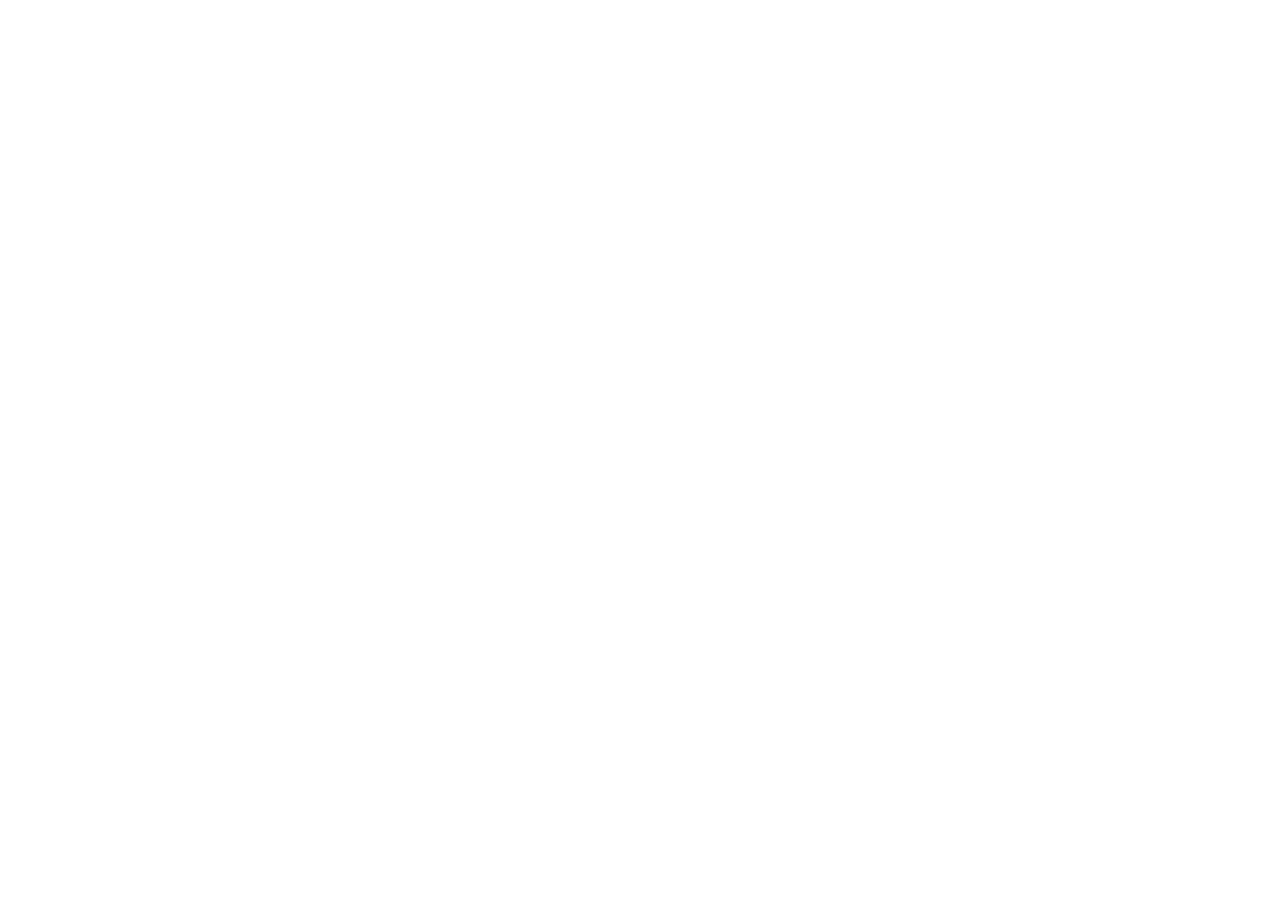
==== directory.html @ c04cacb1 "Add files via upload" ====
<!DOCTYPE html>
<html lang="en">
<head>
    <meta charset="UTF-8">
    <meta name="viewport" content="width=device-width, initial-scale=1.0">
    <title>Directory</title>
</head>
<body>
    
</body>
</html>
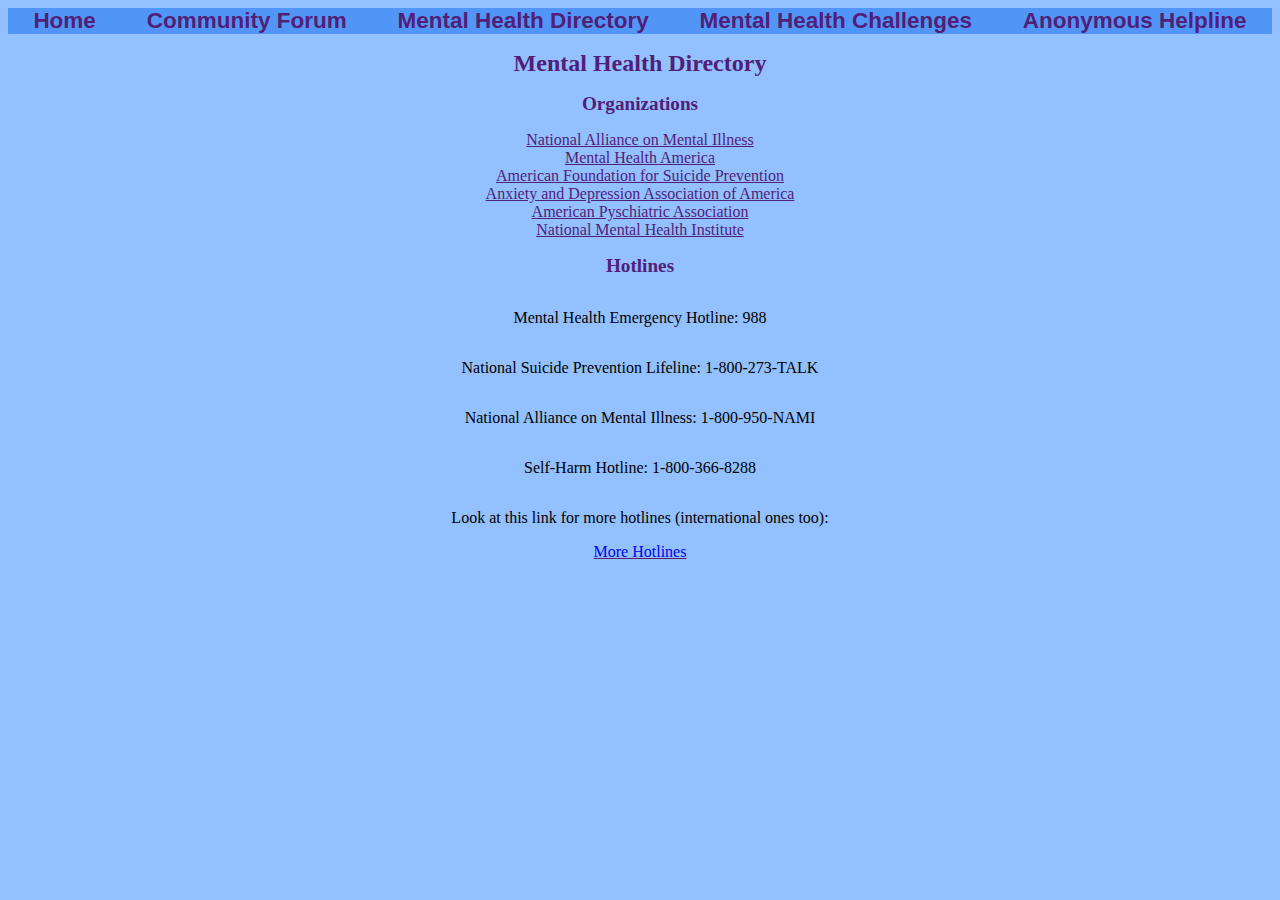
==== commit 5f17acfc: "Add files via upload" ====
--- a/directory.html
+++ b/directory.html
@@ -1,11 +1,67 @@
-<!DOCTYPE html>
-<html lang="en">
-<head>
-    <meta charset="UTF-8">
-    <meta name="viewport" content="width=device-width, initial-scale=1.0">
-    <title>Directory</title>
-</head>
-<body>
-    
-</body>
-</html>
+<!DOCTYPE html>
+<html lang="en">
+
+<head>
+    <meta charset="UTF-8">
+    <meta name="viewport" content="width=device-width, initial-scale=1.0">
+    <title>Directory</title>
+    <link rel="stylesheet" href="directoryStyle.css" />
+</head>
+
+<body>
+    <nav>
+        <a href="index.html">
+            <div class="nav_item">Home</div>
+        </a>
+        <a href="forum.html">
+            <div class="nav_item">Community Forum</div>
+        </a>
+        <a href="directory.html">
+            <div class="nav_item">Mental Health Directory</div>
+        </a>
+        <a href="challenges.html">
+            <div class="nav_item">Mental Health Challenges</div>
+        </a>
+        <a href="helpline.html">
+            <div class="nav_item">Anonymous Helpline</div>
+        </a>
+    </nav>
+
+    <h1>Mental Health Directory</h1>
+    <h2>Organizations</h2>
+    <a href="https://nami.org/Home" target="_blank">
+        <div class="org_item">National Alliance on Mental Illness</div>
+    </a>
+    <a href="https://mhanational.org/" target="_blank">
+        <div class="org_item">Mental Health America</div>
+    </a>
+    <a href="https://afsp.org" target="_blank">
+        <div class="org_item">American Foundation for Suicide Prevention</div>
+    </a>
+    <a href="
+          https://adaa.org/" target="_blank">
+        <div class="org_item">Anxiety and Depression Association of America</div>
+    </a>
+    <a href="https://www.psychiatry.org/" target="_blank">
+        <div class="org_item">American Pyschiatric Association</div>
+    </a>
+    <a href="https://www.nimh.nih.gov/" target="_blank">
+        <div class="org_item">National Mental Health Institute</div>
+    </a>
+
+    <h2>Hotlines</h2>
+    <div id="HotlineContent">
+        <p>Mental Health Emergency Hotline: 988</p>
+        <p>National Suicide Prevention Lifeline: 1-800-273-TALK</p>
+        <p>National Alliance on Mental Illness: 1-800-950-NAMI</p>
+        <p>Self-Harm Hotline: 1-800-366-8288</p>
+        <p>Look at this link for more hotlines (international ones too): <a
+                href="https://www.psycom.net/get-help-mental-health" target="_blank">
+                <div class="org_item">More Hotlines</div>
+            </a></p>
+    </div>
+
+
+</body>
+
+</html>--- a/directoryStyle.css
+++ b/directoryStyle.css
@@ -0,0 +1,57 @@
+nav{
+    display: flex;
+    justify-content: space-around;
+    background-color:#5196f7;
+    color: #511e78; 
+    font-size: large; 
+    font-family: sans-serif; 
+    font-weight: 600; 
+    text-decoration: none;
+    
+}
+.nav_item
+{
+    color: #511e78;
+    font-size:125%;
+}
+p
+{
+    font-size:100%;
+    text-align:center;
+}
+a
+{
+    text-decoration:#511e78;
+}
+
+.org_item
+{
+    text-align: center;
+    color: #511e78;
+    text-decoration:underline
+
+}
+
+#HotlineContent
+{
+    display:flex;
+    flex-direction:column;
+    justify-content:center;
+    text-align:center;
+}
+
+body{
+    background-color:  #93c0ff
+}
+h1
+{
+    text-align :center;
+    font-size: 150%;
+    color: #511e78;
+}
+h2
+{
+    text-align :center;
+    font-size: 120%;
+    color: #511e78;
+}